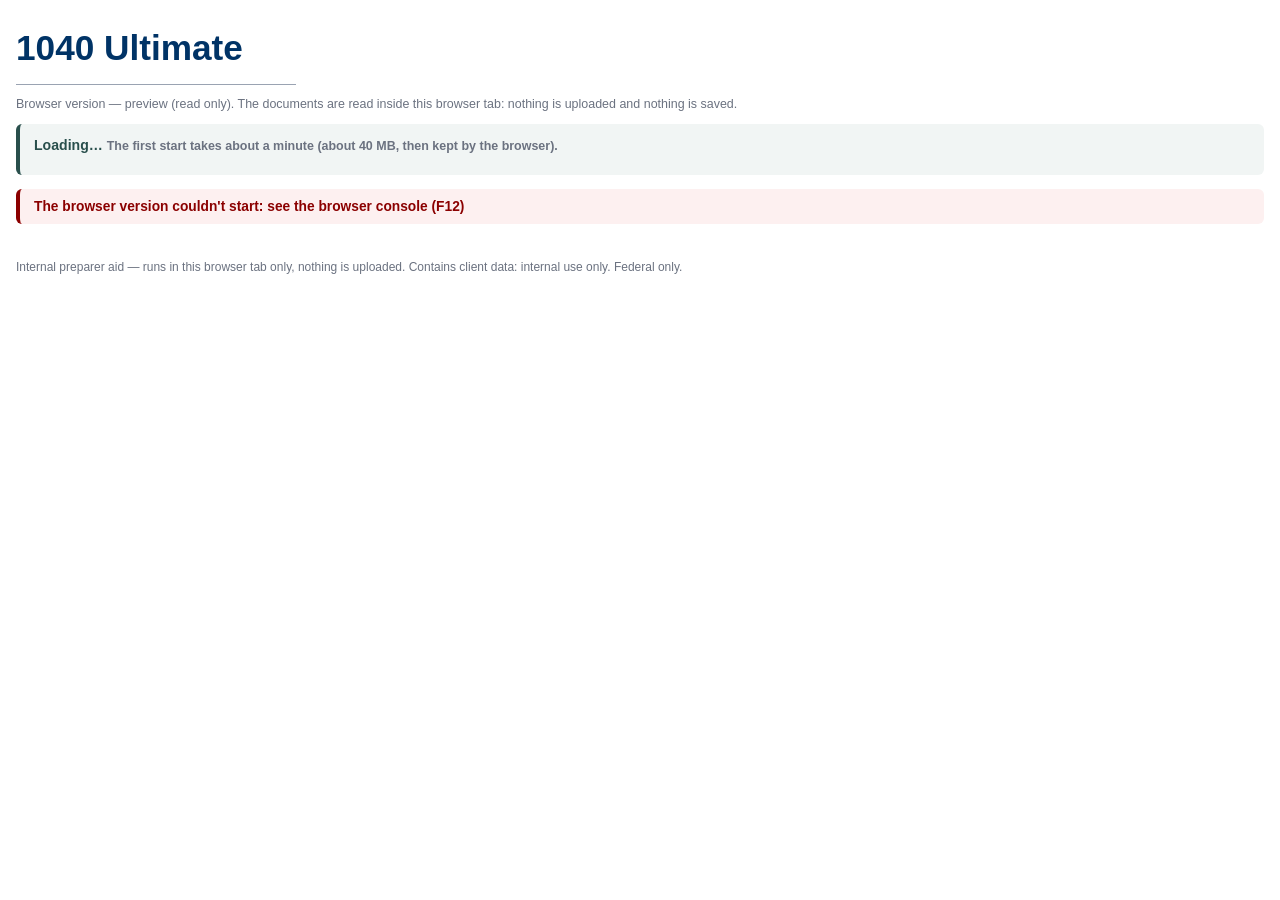
==== web/index.html @ 39541d9d "1040 Ultimate - the browser app (Pyodide), from the 1040_ultimate repository One version only: the d" ====
<!doctype html>
<html lang="en">
<head>
<meta charset="utf-8">
<meta name="viewport" content="width=device-width, initial-scale=1">
<title>1040 Ultimate · browser version</title>
<link rel="stylesheet" href="/static/style.css">
<style>
  /* only what this page adds; the look is the desktop's (static/style.css, design/DESIGN_RULES.md) */
  #loading ul, #progress ul { list-style: none; margin: 8px 0 0; padding: 0; }
  #loading li, #progress li { padding: 2px 0; }
  #loading li.now::after, #progress li.now::after { content: " …"; }
  #progress ul { max-height: 260px; overflow: auto; font-size: .85rem; }
  #topbar { display: flex; gap: 14px; align-items: center; padding: 6px 16px; }
  #topbar .note { flex: 1; }
  #page { width: 100%; height: calc(100vh - 46px); border: 0; display: block; }
  #toast { position: fixed; left: 50%; bottom: 26px; transform: translateX(-50%); z-index: 9; }
</style>
</head>
<body>
<!-- The first page: the same fields, in the same order, as the desktop's (templates/home.html). The Browse buttons open the
     browser's own file / folder windows; the picked files are read inside this tab. -->
<div class="wrap narrow" id="start">
  <h1>1040 Ultimate</h1>
  <p class="note">Browser version — preview (read only). The documents are read inside this browser tab: nothing is uploaded
    and nothing is saved.</p>

  <div class="banner" id="loading">
    <b>Loading…</b> <span class="note">The first start takes about a minute (about 40 MB, then kept by the browser).</span>
    <ul id="loadSteps"></ul>
  </div>
  <div class="error hidden" id="error"></div>

  <div class="card hidden" id="pickCard">
    <div class="cardhead">Choose the files</div>
    <div class="cardbody">
      <div class="field"><label>Prior-year return (PDF) — optional</label>
        <div class="pick"><input id="pyret" readonly placeholder="">
          <button type="button" class="light small pickbtn" data-pick="pyret">Browse…</button>
          <button type="button" class="light small hidden" data-clear="pyret" title="Clear">✕</button></div></div>
      <div class="field"><label>Summary (PDF or Word) — optional</label>
        <div class="pick"><input id="clientsum" readonly placeholder="">
          <button type="button" class="light small pickbtn" data-pick="clientsum">Browse…</button>
          <button type="button" class="light small hidden" data-clear="clientsum" title="Clear">✕</button></div></div>
      <div class="field"><label>Work in progress (.json) — optional</label>
        <div class="pick"><input id="wip" readonly disabled placeholder="Not in the browser version yet — nothing is saved in this phase">
          <button type="button" class="light small" disabled>Browse…</button></div></div>
      <div class="field"><label>Documents — optional</label>
        <div class="bar" style="margin:0 0 8px">
          <button type="button" class="pickbtn" id="addFiles">Add documents…</button>
          <button type="button" class="pickbtn" id="addFolder">Add a folder…</button>
          <span class="note" id="cnt"></span>
        </div>
        <table class="v" id="docTable"></table></div>
      <button type="button" id="go">Run check</button>
      <button type="button" class="light hidden" id="keys">Check against the answer key</button>
      <div id="progress" class="hidden"><span class="note">Reading… large sets can take a few minutes.</span><ul id="steps"></ul></div>
      <div id="keyResult" class="hidden"></div>
      <input type="file" id="inPyret" accept=".pdf" class="hidden">
      <input type="file" id="inClientsum" accept=".pdf,.docx" class="hidden">
      <input type="file" id="inFiles" multiple class="hidden">
      <input type="file" id="inFolder" webkitdirectory multiple class="hidden">
    </div>
  </div>
  <p class="disclaimer">Internal preparer aid — runs in this browser tab only, nothing is uploaded. Contains client data:
    internal use only. Federal only.</p>
</div>

<div id="result" class="hidden">
  <div id="topbar" class="banner">
    <button type="button" class="light small" id="newRun">← New run</button>
    <span class="note">Browser version — preview (read only): changes are not saved; the other pages come later.</span>
    <span class="note" id="took"></span>
  </div>
  <iframe id="page" title="Summary"></iframe>
</div>
<div id="toast" class="banner hidden"></div>

<script type="module">
const $ = id => document.getElementById(id);
const show = (el, on = true) => el.classList.toggle("hidden", !on);
const esc = s => String(s).replace(/[&<>"]/g, c => ({ "&": "&amp;", "<": "&lt;", ">": "&gt;", '"': "&quot;" }[c]));
// what was picked. A document: {name, folder ("Client X/sub/" or "" for a single file), file, on}
const PICK = { pyret: null, clientsum: null };      // File or null
let DOCS = [];
let KEYCASE = null;                                  // {folder, files: [{rel, file}]} - a folder that has an answer_key.xlsx
let busy = false;
// files that are never documents (the desktop's folder scan leaves the same ones out of sight)
const SKIP = /^(~\$|\.)|\.(json|bak|tmp|lnk|ini)$|^(Thumbs\.db|answer_key\.xlsx)$/i;
const same = (a, b) => a && b && a.name === b.name && a.size === b.size && a.lastModified === b.lastModified;

// ---------------------------------------------------------------- start-up: Python + libraries + the program, in a worker
const worker = new Worker("worker.js", { type: "module" });
function line(list, text) {
  const ul = $(list);
  for (const li of ul.children) li.classList.remove("now");
  const li = document.createElement("li");
  li.textContent = text;
  li.className = "now";
  ul.appendChild(li);
  ul.scrollTop = ul.scrollHeight;
}
function fail(msg) {
  busy = false;
  $("error").textContent = msg;
  show($("error"));
  show($("progress"), false);
  count();
}
worker.onerror = e => fail("The browser version couldn't start: " + (e.message || "see the browser console (F12)"));
worker.onmessage = e => {
  const m = e.data;
  if (m.type === "load") line("loadSteps", m.msg);
  else if (m.type === "ready") { show($("loading"), false); show($("pickCard")); }
  else if (m.type === "step") line("steps", m.msg);
  else if (m.type === "problem" || m.type === "error") fail(m.msg);
  else if (m.type === "done") done(m);
  else if (m.type === "keys") keysDone(m);
};

// ---------------------------------------------------------------- the two single files (prior-year return, summary)
function setPick(id, file) {
  PICK[id] = file || null;
  $(id).value = file ? file.name : "";
  show(document.querySelector(`[data-clear="${id}"]`), !!file);
}
for (const id of ["pyret", "clientsum"]) {
  const input = $(id === "pyret" ? "inPyret" : "inClientsum");
  document.querySelector(`[data-pick="${id}"]`).onclick = () => { input.value = ""; input.click(); };
  input.onchange = () => { if (input.files[0]) setPick(id, input.files[0]); };
  document.querySelector(`[data-clear="${id}"]`).onclick = () => setPick(id, null);
}

// ---------------------------------------------------------------- the documents: single files and / or folders
const natural = s => s.toLowerCase().replace(/\d+/g, n => n.padStart(8, "0"));
function addDocs(list) {            // [{name, folder, file}] - a file already in the list is not added twice
  for (const d of list) {
    if (SKIP.test(d.name)) continue;
    if (!DOCS.some(x => x.folder === d.folder && same(x.file, d.file))) DOCS.push({ ...d, on: true });
  }
  draw();
}
function addFolder(top, files) {    // files: [{rel: "sub/name.pdf", file}]
  if (files.some(f => f.rel === "answer_key.xlsx")) KEYCASE = { folder: top, files };
  show($("keys"), !!KEYCASE);
  addDocs(files.map(f => {
    const name = f.rel.split("/").pop();
    return { name, folder: top + "/" + f.rel.slice(0, f.rel.length - name.length), file: f.file };
  }).sort((a, b) => natural(a.folder + a.name) < natural(b.folder + b.name) ? -1 : 1));
}
$("addFiles").onclick = () => { $("inFiles").value = ""; $("inFiles").click(); };
$("inFiles").onchange = e => addDocs([...e.target.files].map(f => ({ name: f.name, folder: "", file: f })));
async function walk(dir, prefix, out) {
  for await (const [name, h] of dir.entries()) {
    if (h.kind === "directory") await walk(h, prefix + name + "/", out);
    else out.push({ rel: prefix + name, file: await h.getFile() });
  }
}
$("addFolder").onclick = async () => {
  if (!window.showDirectoryPicker) { $("inFolder").value = ""; return $("inFolder").click(); }
  let dir;
  try { dir = await window.showDirectoryPicker({ mode: "read" }); } catch (e) { return; }      // closed without choosing
  const out = [];
  await walk(dir, "", out);
  addFolder(dir.name, out);
};
$("inFolder").onchange = e => {
  const list = [...e.target.files];
  if (list.length) addFolder(list[0].webkitRelativePath.split("/")[0],
                             list.map(f => ({ rel: f.webkitRelativePath.split("/").slice(1).join("/"), file: f })));
};
function draw() {
  $("docTable").innerHTML = DOCS.length
    ? '<tr><th style="width:60px">Use</th><th>Document</th><th>Folder</th><th></th></tr>' + DOCS.map((d, i) =>
      `<tr><td><input type="checkbox" data-i="${i}" class="use" ${d.on ? "checked" : ""}></td>
       <td class="b">${esc(d.name)}</td><td class="note">${esc(d.folder)}</td>
       <td><button type="button" class="light small del" data-i="${i}">✕</button></td></tr>`).join("")
    : '<tr><td class="note">No documents yet.</td></tr>';
  count();
}
function count() {
  const on = DOCS.filter(d => d.on).length;
  $("cnt").textContent = DOCS.length ? `${on} of ${DOCS.length} selected` : "";
  $("go").disabled = busy;
}
$("docTable").onchange = e => { if (e.target.classList.contains("use")) { DOCS[+e.target.dataset.i].on = e.target.checked; count(); } };
$("docTable").onclick = e => { if (e.target.classList.contains("del")) { DOCS.splice(+e.target.dataset.i, 1); draw(); } };
window.u1040Test = { addFolder, addDocs, setPick };      // for automated checks only
draw();

// ---------------------------------------------------------------- Run check
// where each picked file sits on the in-memory drive: a document under /client/docs/<its folder>/ (single files under
// /client/docs/_files/); the prior-year return / summary use the document's own copy when the same file is in the list
// (as on the desktop, where it is one file on disk), else /client/picked/
const docPath = d => "/client/docs/" + (d.folder || "_files/") + d.name;
function start(msg) {
  busy = true;
  count();
  show($("error"), false);
  show($("keyResult"), false);
  $("steps").innerHTML = "";
  show($("progress"));
  worker.postMessage(msg);
}
$("go").onclick = () => {
  if (busy) return;
  const files = DOCS.filter(d => d.on).map(d => ({ path: docPath(d), file: d.file }));
  const one = id => {
    const f = PICK[id];
    if (!f) return "";
    const hit = DOCS.find(d => same(d.file, f));
    const p = hit ? docPath(hit) : "/client/picked/" + id + "/" + f.name;
    if (!files.some(x => x.path === p)) files.push({ path: p, file: f });
    return p;
  };
  const pyret = one("pyret"), clientsum = one("clientsum");
  start({ type: "run", files, pyret, clientsum, docs: DOCS.filter(d => d.on).map(docPath) });
};
// the page comes back as the desktop's own Summary template; inside the frame nothing is sent anywhere: a save answers
// "ok" without saving, and a link to a page that isn't in the browser version yet says so
const SHIM = `<script>(() => {
  const f = window.fetch.bind(window);
  window.fetch = (u, o) => (o && String(o.method || "").toUpperCase() === "POST")
    ? Promise.resolve(new Response("{}", { status: 200, headers: { "Content-Type": "application/json" } })) : f(u, o);
  addEventListener("click", e => {
    const a = e.target.closest && e.target.closest("a[href]");
    const h = a && a.getAttribute("href");
    if (!h || h.startsWith("#") || h.startsWith("javascript:")) return;
    e.preventDefault(); e.stopPropagation();
    parent.postMessage({ u1040: "nav", href: h }, "*");
  }, true);
})();<\/script>`;
function done(m) {
  busy = false;
  show($("progress"), false);
  $("page").srcdoc = m.html.replace("<head>", "<head>" + SHIM);
  $("took").textContent = `Read in ${Math.round(m.seconds)} s`;
  show($("start"), false);
  show($("result"));
  count();
}
$("newRun").onclick = () => { show($("result"), false); show($("start")); $("page").srcdoc = ""; };
let toastT = 0;
addEventListener("message", e => {
  if (!e.data || e.data.u1040 !== "nav") return;
  if (e.data.href === "/") return $("newRun").click();
  $("toast").textContent = "Not in the browser version yet — this comes with the next phase.";
  show($("toast"));
  clearTimeout(toastT);
  toastT = setTimeout(() => show($("toast"), false), 2600);
});

// ---------------------------------------------------------------- the test answer keys (a folder with answer_key.xlsx)
$("keys").onclick = () => {
  if (busy || !KEYCASE) return;
  const base = "/client/" + KEYCASE.folder;
  start({ type: "keycheck", folder: base, files: KEYCASE.files.map(f => ({ path: base + "/" + f.rel, file: f.file })) });
};
function keysDone(m) {
  busy = false;
  show($("progress"), false);
  const r = m.result;
  let h = `<div class="banner"><b>${r.ok ? "Same as the answer key" : "Different from the answer key"}</b> — ${esc(r.case)}, `
        + `${Math.round(m.seconds)} s</div><table class="v"><tr><th>Sheet</th><th>Rows read</th><th>Checked in the key</th><th>Differences</th></tr>`;
  for (const s of r.sheets) h += `<tr><td class="b">${esc(s.name)}</td><td>${s.rows}</td><td>${s.checked}</td><td>${s.differences.length}</td></tr>`;
  h += "</table>";
  const diffs = r.sheets.flatMap(s => s.differences.map(d => [s.name, ...d]));
  if (diffs.length) {
    h += '<table class="v"><tr><th>Sheet</th><th>What</th><th>File</th><th>Form #</th><th>Line</th><th>Key</th><th>Now</th></tr>'
       + diffs.slice(0, 300).map(d => "<tr>" + d.map(v => `<td>${esc(v)}</td>`).join("") + "</tr>").join("") + "</table>";
  }
  $("keyResult").innerHTML = h;
  show($("keyResult"));
  count();
}
</script>
</body>
</html>
---- static/style.css ----
/* 1040 Ultimate - same look as the K-1 Interpretation / 1040 Verification app (TaxPro blue/green) */
:root{--navy:#3C69AB;--dark:#003366;--green:#446B67;--teal:#4e7874;--grey:#DFE1E9;--cardbg:#EFEFF7;--ink:#374151;--line:#9AA3B2;--mint:#7DD8C9;
  --warnbg:#FDF0F0;--warn:#8B0000;--orange:#B45309;--orangebg:#FEF3E2;--ok:#1E7B4A;--okbg:#E3F4EA;--amb:#8A6100;--ambbg:#FFF4CC;--bad:#B42318;--badbg:#FDE2E2}
*{box-sizing:border-box}
body{font-family:-apple-system,BlinkMacSystemFont,"Segoe UI",sans-serif;margin:0;background:#fff;color:var(--ink)}
.wrap{max-width:1880px;margin:0 auto;padding:28px 16px 60px}
.wrap.narrow{max-width:1400px}
h1{color:var(--dark);font-size:2.2rem;font-weight:800;margin:0 0 6px}
h1::after{content:"";display:block;width:280px;height:1px;background:var(--line);margin-top:16px}
.subtitle{color:#666;font-size:.9rem;margin:14px 0 22px}
.card{background:var(--cardbg);border:1px solid var(--line);border-radius:8px;margin-bottom:18px;overflow:hidden;box-shadow:0 1px 4px rgba(0,0,0,.06)}
.cardhead{background:var(--dark);color:#fff;font-weight:700;font-size:.85rem;text-transform:uppercase;letter-spacing:.06em;padding:11px 20px;display:flex;justify-content:space-between;gap:12px;flex-wrap:wrap;align-items:center}
.cardhead .sub{text-transform:none;letter-spacing:0;font-weight:400;opacity:.85}
.cardbody{padding:14px 20px 18px}
label{display:block;font-size:.8rem;font-weight:700;color:var(--teal);text-transform:uppercase;letter-spacing:.04em;margin:0 0 6px}
.field{margin-bottom:16px}
.pick{display:flex;gap:8px}
.pick input{flex:1;padding:9px 10px;border:1px solid var(--line);border-radius:6px;font-size:.9rem;font-family:inherit}
.hint{font-size:.78rem;color:#6B7280;margin:6px 0 0}
button,a.btn{display:inline-block;background:var(--dark);color:#fff;border:none;border-radius:8px;padding:10px 22px;font-size:.95rem;font-weight:600;cursor:pointer;text-decoration:none;font-family:inherit}
button:hover,a.btn:hover{background:#1A4D80}
button.alt,a.btn.alt{background:var(--green)} button.alt:hover,a.btn.alt:hover{background:var(--teal)}
button.small{padding:7px 14px;font-size:.82rem}
button.light{background:var(--mint);color:var(--ink)} button.light:hover{background:#9BE3D7}
.tabs{display:flex;gap:6px;margin-bottom:16px}
.tabs a{padding:9px 18px;border-radius:8px 8px 0 0;background:var(--grey);color:var(--ink);text-decoration:none;font-weight:600;font-size:.9rem}
.tabs a.on{background:var(--dark);color:#fff}
.tabs a.soon{opacity:.6}
.error{background:var(--warnbg);border-left:4px solid var(--warn);color:var(--warn);padding:10px 14px;border-radius:6px;margin:0 0 16px;font-weight:600;font-size:.86rem}
.banner{background:#F1F5F4;border-left:4px solid #294F4C;color:#294F4C;font-weight:600;padding:10px 14px;border-radius:6px;margin-bottom:14px;font-size:.88rem;line-height:1.6}
.tiles{display:flex;gap:10px;flex-wrap:wrap;margin-bottom:16px}
.tile{background:#fff;border:1px solid var(--grey);border-radius:8px;padding:10px 16px;min-width:120px}
.tile .n{font-size:1.6rem;font-weight:800;font-variant-numeric:tabular-nums}
.tile .l{font-size:.72rem;font-weight:700;text-transform:uppercase;letter-spacing:.04em;color:#6B7280}
.tile.g .n{color:var(--ok)} .tile.a .n{color:var(--amb)} .tile.r .n{color:var(--bad)} .tile.m .n{color:var(--orange)} .tile.f .n{color:#6B7280} .tile.b .n{color:var(--navy)}
table.v{width:100%;border-collapse:collapse;background:#fff;font-size:.86rem;border:1px solid var(--grey)}
table.v th{background:#F7F7FB;color:var(--teal);font-size:.7rem;text-transform:uppercase;letter-spacing:.04em;text-align:left;padding:7px 10px;border-bottom:1px solid var(--grey)}
table.v td{padding:6px 10px;border-bottom:1px solid var(--grey);vertical-align:top}
table.v td.n,table.v th.n{text-align:right;font-variant-numeric:tabular-nums;white-space:nowrap}
table.v tr.tot td{font-weight:700;background:#F7F7FB}
td.b{font-weight:700;color:var(--dark)}
.pill{display:inline-block;font-size:.7rem;font-weight:700;padding:3px 8px;border-radius:999px;text-transform:uppercase;letter-spacing:.03em;white-space:nowrap}
.pill.program{background:var(--okbg);color:var(--ok)} .pill.ai{background:var(--orangebg);color:var(--orange)}
.pill.context{background:#E5EDF8;color:var(--navy)} .pill.excluded{background:var(--grey);color:var(--ink)} .pill.skipped{background:var(--grey);color:#6B7280}
.pill.yes{background:var(--okbg);color:var(--ok)} .pill.no{background:var(--badbg);color:var(--bad)} .pill.new{background:var(--ambbg);color:var(--amb)}
tr.r-program td:first-child{border-left:4px solid var(--ok)} tr.r-ai td:first-child{border-left:4px solid var(--orange)}
tr.r-context td:first-child{border-left:4px solid var(--navy)} tr.r-excluded td:first-child,tr.r-skipped td:first-child{border-left:4px solid var(--grey)}
tr.r-skipped td,tr.r-excluded td{color:#6B7280}
.note{font-size:.78rem;color:#6B7280}
.flag{color:var(--bad);font-weight:700}
.neg{color:inherit}
.empty{color:#9AA3B2}
.chips{display:flex;flex-wrap:wrap;gap:6px}
.chip{background:#fff;border:1px solid var(--grey);border-radius:6px;padding:4px 9px;font-size:.8rem}
.grid2{display:grid;grid-template-columns:1fr 1fr;gap:18px}
@media(max-width:1000px){.grid2{grid-template-columns:1fr}}
.kv{display:flex;gap:26px;flex-wrap:wrap;margin-bottom:12px;font-size:.9rem}
.kv b{color:var(--dark)}
details.card>summary{list-style:none;cursor:pointer}
details.card>summary::-webkit-details-marker{display:none}
details.card>summary .arrow{display:inline-block;transition:transform .15s;margin-right:8px}
details.card[open]>summary .arrow{transform:rotate(90deg)}
input.amt{width:130px;text-align:right;padding:5px 8px;border:1px solid var(--grey);border-radius:5px;font-size:.86rem;font-family:inherit;font-variant-numeric:tabular-nums}
input.amt::placeholder{color:#A8B0BD;font-style:italic}
input.bname{padding:6px 9px;border:1px solid var(--line);border-radius:5px;font-size:.9rem;min-width:280px;font-family:inherit}
td.calc{font-weight:700;color:var(--dark)}
tr.sec td{background:#F7F7FB;font-weight:700;color:var(--teal);font-size:.72rem;text-transform:uppercase;letter-spacing:.04em}
.ho-off{color:var(--orange);font-weight:600;font-size:.8rem}
.bar{display:flex;gap:10px;flex-wrap:wrap;align-items:center;margin:20px 0 6px}
.disclaimer{font-size:.75rem;color:#6B7280;margin-top:34px;line-height:1.5}
.hidden{display:none!important}
@media print{@page{size:letter landscape;margin:10mm}*{-webkit-print-color-adjust:exact;print-color-adjust:exact}.noprint{display:none!important}.wrap{max-width:none;padding:0}tr{break-inside:avoid}.card{box-shadow:none}}
table.inc td{padding:5px 10px}
table.inc tr.tot td{background:#EEEEF2;font-weight:700}
table.inc tr.grand td{background:#DADCE3;font-weight:800;color:var(--dark);border-top:2px solid var(--line)}
table.inc td.redrow{color:#C00000}
table.inc tr.exrow td{color:#9AA3B2;text-decoration:line-through}
table.inc tr.exrow td.note{text-decoration:none}
.tabs a.soon{opacity:.6}
.ptabs{display:flex;flex-wrap:wrap;gap:6px;margin-bottom:14px;border-bottom:2px solid var(--dark)}
.ptabs a{padding:8px 16px;border-radius:8px 8px 0 0;background:var(--grey);color:var(--ink);text-decoration:none;font-weight:600;font-size:.86rem}
.ptabs a.on{background:var(--dark);color:#fff}
.pgrid{display:grid;grid-template-columns:repeat(auto-fill,minmax(320px,1fr));gap:4px 18px}
tr.soft td{background:#FAFAFC;font-style:italic}
tr.soft td.b{color:#6B7280}
.grid-main{display:grid;grid-template-columns:minmax(0,1.7fr) minmax(0,1fr);gap:18px;align-items:start}
@media(max-width:1100px){.grid-main{grid-template-columns:1fr}}
table.inc tr.st-none td{color:#B42318}
table.inc tr.memo td{font-style:italic;color:#6B7280}
table.inc input.amt{width:120px;padding:3px 6px;border:1px solid transparent;background:transparent}
table.inc input.amt:hover,table.inc input.amt:focus{border-color:var(--grey);background:#fff}
table.inc input.amt.edited{background:#FFF4CC;border-color:#D4A017}
table.inc tr.st-none input.amt{color:#B42318}
.sublabel{font-size:.74rem;font-weight:700;color:var(--teal);text-transform:uppercase;letter-spacing:.05em;margin:14px 0 6px}
.sublabel:first-child{margin-top:0}
ul.checks{margin:4px 0 0;padding-left:20px;font-size:.88rem;line-height:1.8}
.grid3{display:grid;grid-template-columns:repeat(3,minmax(0,1fr));gap:18px;align-items:start}
@media(max-width:1100px){.grid3{grid-template-columns:1fr}}
.mrow{display:grid;grid-template-columns:190px 1fr auto;gap:6px 12px;align-items:center;padding:8px 0;border-bottom:1px solid var(--grey)}
.mlabel{font-size:.8rem;font-weight:700;color:var(--teal);text-transform:uppercase;letter-spacing:.04em}
.mlabel .note{display:block;text-transform:none;letter-spacing:0;font-weight:400}
.mboxes{display:grid;grid-template-columns:repeat(6,minmax(0,1fr));gap:6px}
.mboxes input{width:100%;padding:6px 8px;border:1px solid var(--line);border-radius:5px;font-size:.86rem;font-family:inherit;min-width:0}
.mboxes.wide{grid-template-columns:repeat(3,minmax(0,1fr))}
a.more{font-size:.8rem;font-weight:700;color:var(--navy);text-decoration:none;white-space:nowrap}
a.more .arrow{display:inline-block;transition:transform .15s}
.mrow.open a.more .arrow{transform:rotate(90deg)}
textarea.morebox{display:none;grid-column:2 / 4;width:100%;min-height:54px;padding:6px 8px;border:1px solid var(--line);border-radius:5px;font-family:inherit;font-size:.86rem}
.mrow.open textarea.morebox{display:block}
@media(max-width:900px){.mrow{grid-template-columns:1fr}.mboxes{grid-template-columns:repeat(2,minmax(0,1fr))}textarea.morebox{grid-column:1}}
td.kans{white-space:pre-line}
/* Schedule C: two businesses side by side, more below */
.bizgrid{display:grid;grid-template-columns:repeat(2,minmax(0,1fr));gap:18px 34px;position:relative}
.bizgrid>.bizcard{margin-bottom:0;position:relative}
.bizgrid>.bizcard:nth-child(2n)::before{content:"";position:absolute;left:-18px;top:0;bottom:0;border-left:2px solid var(--line)}
@media(max-width:1100px){.bizgrid{grid-template-columns:1fr}.bizgrid>.bizcard:nth-child(2n)::before{display:none}}
.bizcard input.amt{width:110px}
.bfixed{font-weight:800;color:var(--dark);font-size:1rem;padding:6px 0}
/* checkmarks */
th.ck,td.ck{width:34px;text-align:center}
td.ck input{width:16px;height:16px;accent-color:var(--green);cursor:pointer}
tr.mk.done td{background:#E8F8F5}

/* income summary + UT summary side by side (the income table keeps its full width; the row uses the whole screen) */
.incwrap{display:flex;gap:16px;align-items:flex-start;width:calc(100vw - 32px);margin-left:calc(50% - 50vw + 16px)}
.incwrap>.inccol{flex:1 1 auto;min-width:0}
.utcard{flex:0 0 330px;position:sticky;top:10px}
.utcard .cardbody{padding:10px 12px}
table.ut td{padding:2px 6px;font-size:.8rem;border-bottom:1px solid #F0F0F4}
table.ut tr.utb td{font-weight:800;color:var(--dark)}
table.ut input.utamt{width:110px;text-align:right;padding:2px 6px;font-size:.8rem;border:1px solid var(--grey);border-radius:5px;font-family:inherit;font-variant-numeric:tabular-nums}
table.ut input.auto{color:#1F4FB4;border-color:transparent;background:#F4F7FD}
table.ut input.auto.manual{color:#446B67;background:#fff;border-color:#446B67;font-weight:700}
.utfs{font-size:.8rem;font-weight:700;color:var(--teal);margin-bottom:8px;display:flex;gap:8px;align-items:center}
.utfs select{font-size:.8rem;padding:3px 6px;border:1px solid var(--grey);border-radius:5px;font-family:inherit}
button.plus{border:1px solid var(--grey);background:#fff;color:var(--teal);font-weight:800;width:20px;height:20px;line-height:16px;padding:0;
  border-radius:4px;margin-right:8px;cursor:pointer;font-size:.9rem}
button.plus:hover{background:var(--teal);color:#fff}
table.inc tr.added td{background:#F6FBF8}
table.inc input.txt{width:100%;box-sizing:border-box;padding:3px 6px;border:1px solid var(--grey);border-radius:5px;font-size:.84rem;font-family:inherit;background:#fff}
table.inc tr.added input.amt{border-color:var(--grey);background:#fff}
@media(max-width:1300px){.incwrap{flex-direction:column;width:auto;margin-left:0}.utcard{position:static;flex:none;width:100%}}
@media print{.incwrap{display:block;width:auto;margin:0}}

/* amounts entered by the preparer (typed over, typed into a not-read row, or added with +): green on white */
table.inc input.amt.edited, table.inc tr.st-none input.amt.edited{background:#fff;border-color:#446B67;color:#446B67;font-weight:700}
table.inc tr.added td, table.inc tr.added input{color:#446B67}
table.inc tr.added td{background:#fff}
table.inc tr.added input.amt{border-color:#446B67;background:#fff;font-weight:700}
table.inc tr.st-none.filled td{color:#446B67}
table.inc tr.st-none.filled input.amt{color:#446B67}
/* Schedule C: business picker, P&L mapping (left) + Schedule C (right) */
.bizpick{display:flex;flex-wrap:wrap;gap:6px;margin:4px 0 12px;border-bottom:2px solid var(--dark)}
.bizpick .tabbtn{border:none;padding:8px 16px;border-radius:8px 8px 0 0;background:var(--grey);color:var(--ink);font-weight:600;font-size:.86rem;cursor:pointer;font-family:inherit}
.bizpick .tabbtn.on{background:var(--dark);color:#fff}
.bizpick .tabbtn.add{background:#fff;color:var(--teal);border:1px dashed var(--teal)}
.plgrid{display:grid;grid-template-columns:minmax(0,1.15fr) minmax(0,1fr);gap:18px;align-items:start}
@media(max-width:1200px){.plgrid{grid-template-columns:1fr}}
.plhead{font-size:.85rem;margin-bottom:6px;color:var(--dark)}
table.plt td,table.sct td{padding:3px 8px;font-size:.82rem}
table.plt select{font-size:.8rem;padding:2px 4px;border:1px solid var(--grey);border-radius:4px;font-family:inherit;max-width:240px}
table.plt tr.off td{color:#9AA3B2}
#schcBox input.amt{width:110px}
#schcBox input.amt.soft{color:#1F4FB4;background:#F4F7FD;border-color:transparent}
#schcBox input.amt.edited{color:#446B67;background:#fff;border-color:#446B67;font-weight:700}
.dl{font-size:.8rem;color:#666}
.dl a{color:var(--teal)}

/* notes: editable on every row (program note + your comments) */
table.inc textarea.noteed{width:100%;box-sizing:border-box;border:1px solid transparent;background:transparent;font:inherit;font-size:.78rem;
  color:inherit;resize:vertical;padding:2px 4px;min-height:1.6em;overflow:hidden}
table.inc textarea.noteed:hover,table.inc textarea.noteed:focus{border-color:var(--grey);background:#fff}
table.inc textarea.noteed.edited{color:#446B67;border-color:#446B67;background:#fff;font-weight:600}
table.inc textarea.noteed.redrow{color:#C00000}
table.inc tr.red input.amt{border-color:var(--grey);background:#fff}
table.inc tr.red input.amt.edited{color:#446B67;border-color:#446B67;font-weight:700}
@media print{table.inc textarea.noteed{border:none;resize:none}}
/* verify screen */
table.v tr.badrow td{background:#FFF5F5}
#clTable select{font-size:.82rem;padding:2px 4px;border:1px solid var(--grey);border-radius:4px;font-family:inherit}
#clTable input.txt{width:100%;box-sizing:border-box;padding:4px 6px;border:1px solid var(--grey);border-radius:5px;font-size:.84rem;font-family:inherit}

table.inc .chg{color:#446B67;font-weight:700;font-size:.76rem;margin-bottom:2px}
table.inc .stale{font-size:.76rem;margin-bottom:2px}
.mine{color:#446B67}

/* document inventory (top of screen 1) */
table.invt input.txt{width:100%;box-sizing:border-box;padding:3px 6px;border:1px solid var(--grey);border-radius:5px;font-size:.84rem;font-family:inherit;background:#fff}
table.invt input.amt{width:120px}
table.invt input.amt.edited{border-color:#446B67;color:#446B67;font-weight:700}
table.invt select.isec{font-size:.82rem;padding:3px 4px;border:1px solid var(--grey);border-radius:5px;font-family:inherit;max-width:220px}
table.invt tr.vok td{background:#E8F8F5}
table.invt td.ck input.ver{accent-color:#2E7D32}
table.invt td:nth-child(8){min-width:260px}
tr.ambrow td{background:#FFF8E1}

/* comments boxes */
textarea.cmtbox{width:100%;box-sizing:border-box;margin-top:8px;padding:6px 8px;border:1px solid var(--grey);border-radius:6px;font:inherit;font-size:.86rem;background:#fff;resize:vertical}
table.v input.recvin{width:100%;box-sizing:border-box;padding:3px 6px;border:1px solid var(--grey);border-radius:5px;font:inherit;font-size:.82rem}
.recvgrid{grid-template-columns:2fr 1fr}
table.invt tr.invadd td{border-bottom:none;padding-top:8px}
/* income summary: one block per income type (soft grey + dark bracket, like the banner); nothing red */
table.inc{border-collapse:separate;border-spacing:0;border:1px solid var(--grey);background:#fff}
table.inc tbody.secblk td{background:#fff}
table.inc tbody.secblk tr.docrow td{background:#fff}
table.inc tbody.secblk tr.docrow td:first-child{border-left:4px solid #294F4C}
table.inc tbody.secblk tr.tot td{background:#E3F1E8;font-weight:700;border-top:1px solid #CFE3D6}
table.inc tbody.secblk tr.added td{background:#fff}
table.inc tbody.secblk.empty tr.red{display:none}
table.inc tbody.secblk.empty td{padding-top:3px;padding-bottom:3px}
table.inc tbody.gap td{height:8px;padding:0;border:none;background:#fff}
table.inc tbody.grandblk td:first-child{border-left:4px solid #003366}
table.inc .neg{color:inherit}
table.inc td.redrow, table.inc textarea.noteed.redrow{color:var(--ink)}
table.inc tr.red td.redrow, table.inc tr.red textarea.noteed.redrow, table.inc tr.red input.amt{color:#1F5FBF}
table.inc tr.st-none td, table.inc tr.st-none input.amt{color:var(--ink)}
table.inc input.cyin[data-kind="fit"]:not(.edited){color:#9AA3B2}
@media print{table.inc tbody.secblk td{-webkit-print-color-adjust:exact;print-color-adjust:exact}}
/* Schedule E box */
#scheBox table.sct{max-width:1200px}
#scheBox table.sce td:nth-child(n+3){width:190px}
#scheBox input.ename{width:180px;box-sizing:border-box;padding:3px 6px;border:1px solid var(--grey);border-radius:5px;font:inherit;font-size:.82rem}
#scheBox input.eday{width:78px}
#scheBox select.etype{width:180px}
#scheBox input.ein{width:150px}
#scheBox input.amt.edited{border-color:#446B67;color:#446B67;font-weight:700;background:#fff}
#scheBox input.txt.e19{width:150px;margin-top:3px;padding:2px 6px;border:1px solid var(--grey);border-radius:5px;font:inherit;font-size:.8rem}
#scheBox select.etype{font:inherit;font-size:.82rem;padding:3px 4px;border:1px solid var(--grey);border-radius:5px}
table.inc tr.red input.amt.edited{color:#1F5FBF;border-color:#1F5FBF}
table.recvt tr.vok td{background:#E8F8F5}
table.recvt td.ck input{accent-color:#2E7D32}
/* numbers typed by the preparer on the income summary: blue, not bold */
table.inc input.amt.edited, table.inc tr.st-none input.amt.edited, table.inc tr.added input.amt, table.inc tr.red input.amt.edited,
table.inc tr.added td, table.inc tr.added input{color:#1F5FBF;font-weight:400}
table.inc input.amt.edited, table.inc tr.added input.amt, table.inc tr.red input.amt.edited{border-color:#1F5FBF;background:#fff}
table.inc tr.st-none.filled td, table.inc tr.st-none.filled input.amt{color:#1F5FBF}
table.invt input.amt.edited{color:#1F5FBF;border-color:#1F5FBF;font-weight:400}
/* ---- batch 21-31: ticks, light pink = changed by the preparer (design rules, was yellow), red = data entry only, black negatives */
.neg{color:inherit}
.field.filef{max-width:820px;width:66%}
.field.filef #go{margin-top:2px}
span.rowck{display:inline-block;margin-right:6px;vertical-align:middle}
span.rowck input{margin:0;width:13px;height:13px;cursor:pointer}
table.inc tr.tot span.rowck{margin-right:4px}
tr.ambrow td{background:#FDF0F0}
table.v tr.mk.done.ambrow td, table.v tr.mk.done.badrow td{background:#E8F8F5}
table.inc tr.docrow:not(.added):not(.red):not(.st-none) input.cyin.edited{background:#FDF0F0;color:#1F5FBF;font-weight:400}
table.v.dv input.mkn{width:100%;min-width:140px}
table.v.dv td{vertical-align:top}
#scheBox table.sct{max-width:1500px}
#scheBox table.sce td:nth-child(n+3){width:150px}
#scheBox table.sce td:nth-child(2){width:210px}
#scheBox table.sce input.amt, #scheBox table.sce input.txt, #scheBox table.sce select{width:100%;box-sizing:border-box}
#scheBox table.sce input.eday{width:48%}
#scheBox tr.pyrow td{background:#F4F6F8;font-style:italic}
.chip.mkbox input{margin:0 2px 0 0;vertical-align:middle;width:12px;height:12px}
.chip.mkbox.done{background:#E8F8F5}
/* ---- income summary: plain - white rows, bold totals with a thicker line under them, no side bar, no green */
table.inc tbody.secblk tr.docrow td:first-child, table.inc tbody.grandblk td:first-child{border-left:none}
table.inc tbody.secblk tr.tot td{background:#fff;border-top:none;border-bottom:2px solid #294F4C}
table.inc tbody.gap{display:none}
table.inc tbody.grandblk tr.grand td{border-top:none}
/* equal number columns; amounts in boxes line up with the plain amounts (same right edge) */
table.inc th.n, table.inc td.n{width:118px;min-width:118px;max-width:118px}
table.inc td.n:has(input.amt){padding-right:3px}
table.inc input.amt{width:100%;box-sizing:border-box;padding:3px 6px 3px 2px;text-align:right}
table.inc input.amt{padding:0 6px 0 2px;margin:-1px 0;line-height:inherit;font:inherit;vertical-align:top}
table.inc td{vertical-align:top}
/* income / deduction summary: amounts kept narrow and to the left, the comments column takes the rest (2026-10-26) */
table.inc{table-layout:fixed;width:100%}
table.inc>thead th:first-child{width:25%}
table.inc>thead th.n{width:102px}
table.inc input.amt{width:86px;box-sizing:border-box}
table.inc td.n{white-space:nowrap}
table.inc td{overflow-wrap:anywhere}
/* carryovers added by the preparer */
table.carryadd input.txt{width:100%;box-sizing:border-box;padding:3px 6px;border:1px solid var(--grey);border-radius:5px;font-size:.84rem;font-family:inherit;background:#fff}
table.carryadd th:nth-child(2){width:28%}table.carryadd th:nth-child(3){width:18%}table.carryadd th:nth-child(4){width:130px}
/* Document inventory form tabs (Summary, W2, 1098-M …): all the same size; W-2s side by side, box by box, 6 columns + Total */
.invtabs .tabbtn{flex:1 1 0;min-width:78px;padding:8px 4px;text-align:center;white-space:nowrap}
.bizpick .tabbtn.soon:not(.on){color:#6B7280}
.fvsoon{font-size:.9rem;padding:14px 4px}
table.fvt th.fvdoc{vertical-align:bottom;white-space:normal;overflow-wrap:anywhere}
table.fvt .fvname{display:block}
table.fvt .fverr{display:block;font-size:.72rem;font-weight:600;color:var(--amb);background:var(--ambbg);border-radius:4px;padding:1px 6px;margin-top:3px;text-align:left}
table.fvt .fvsub{display:block;font-size:.7rem;font-weight:400;opacity:.85}
table.fvt tr.fvnone td.fvs2{color:#6B7280;font-style:italic}
.fvwrap{overflow:auto;max-height:calc(100vh - 160px);border:1px solid var(--grey);background:#fff}
table.fvt{border-collapse:separate;border-spacing:0;width:100%;table-layout:fixed;font-size:.86rem}
table.fvt th,table.fvt td{border-bottom:1px solid var(--grey);padding:5px 8px;background:#fff}
table.fvt thead th{position:sticky;top:0;z-index:3;background:var(--dark);color:#fff;font-weight:600;text-align:right;white-space:nowrap}
table.fvt .fvs0,table.fvt .fvs1,table.fvt .fvs2{position:sticky;z-index:2}
table.fvt thead .fvs0,table.fvt thead .fvs1,table.fvt thead .fvs2{z-index:4;text-align:left;color:#fff}
table.fvt .fvs0{left:0;width:34px;text-align:center}
table.fvt .fvs1{left:34px;width:40px;color:#6B7280;white-space:nowrap}
table.fvt .fvs2{left:74px;width:230px;border-right:1px solid var(--line)}
table.fvt th.fvtot,table.fvt td.fvtot{text-align:right;font-weight:700;white-space:nowrap;font-variant-numeric:tabular-nums}
table.fvt td.fvtot{background:#F7F7FB}
table.fvt tr.fvsec td{background:var(--cardbg);font-weight:700;font-size:.72rem;text-transform:uppercase;letter-spacing:.05em;color:var(--teal)}
table.fvt td.fvc{padding:3px 6px;white-space:nowrap}
.fvcw{position:relative;display:flex;justify-content:flex-end;align-items:center}
table.fvt input.fvin{width:100%;min-width:0;border:1px solid var(--grey);border-radius:5px;padding:3px 22px 3px 6px;font:inherit;text-align:right;font-variant-numeric:tabular-nums;color:var(--ink);background:#fff}
table.fvt input.fvin.txt{text-align:left}
table.fvt input.fvin.bad{border-color:var(--bad)}
table.fvt input.fvchk{margin:4px 24px 4px 0;width:15px;height:15px}
table.fvt td.edited input.fvin{background:#FDF0F0;color:#1F5FBF;font-weight:400;border-color:#1F5FBF}
table.fvt td.edited input.fvchk{outline:2px solid #1F5FBF}
.fvreset{display:none;position:absolute;right:2px;border:none;background:none;color:var(--amb);cursor:pointer;padding:0 3px;font-size:.85rem}
.fvreset:hover{background:none;color:var(--dark)}
table.fvt td.edited .fvreset{display:block}
table.fvt tr.mk.done td{background:#E8F8F5}
table.fvt tr.mk.done td.fvtot{background:#D3F1EC}
table.fvt .fvadd{margin-left:8px;vertical-align:middle}

/* ---- design 2026-11-01: equal step tabs, rounded tables, ticks outside the tables, button colours */
.tabs a{flex:0 0 230px;text-align:center}
.banner textarea.cmtbox{font-weight:400;color:var(--ink)}
.pysec{font-size:.85rem;font-weight:800;color:var(--dark);text-transform:uppercase;letter-spacing:.05em;margin:24px 0 8px;padding-bottom:4px;border-bottom:2px solid var(--grey)}
.pysec:first-child{margin-top:0}
.pysec .note{text-transform:none;letter-spacing:0;font-weight:400;margin-left:8px}
/* tables: rounded corners like the cards */
table.v,table.fvt{border-collapse:separate;border-spacing:0;border:1px solid var(--grey);border-radius:8px}
table.v>:first-child>tr:first-child>:first-child:not(.ck),table.v>:first-child>tr:first-child>.ck:first-child+*,
table.fvt>:first-child>tr:first-child>:first-child{border-top-left-radius:7px}
table.v>:first-child>tr:first-child>:last-child,table.fvt>:first-child>tr:first-child>:last-child{border-top-right-radius:7px}
table.v>:last-child>tr:last-child>:first-child:not(.ck),table.v>:last-child>tr:last-child>.ck:first-child+*,
table.fvt>:last-child>tr:last-child>:first-child{border-bottom-left-radius:7px}
table.v>:last-child>tr:last-child>:last-child,table.fvt>:last-child>tr:last-child>:last-child{border-bottom-right-radius:7px}
table.v>:last-child>tr:last-child>*,table.fvt>:last-child>tr:last-child>*{border-bottom:none}
/* ✓ ticks: just left of the table, on the card background, lined up with their row */
table.v:has(>*>tr>.ck:first-child),table.inc:has(.rowck){margin-left:30px;width:calc(100% - 30px)}
table.v tr,table.fvt tr{position:relative}
table.v :is(th,td).ck:first-child{position:absolute;left:-31px;top:0;bottom:0;width:26px;padding:7px 0 0!important;
  border:none!important;background:transparent!important;text-align:center;box-shadow:none}
table.v th.ck:first-child{color:var(--teal)}
table.inc span.rowck{position:absolute;left:-30px;width:26px;margin:0;text-align:center}
.fvwrap{padding-left:31px;border:none;background:transparent}
table.fvt .fvs1,table.fvt .fvs2{position:static}
table.fvt thead .fvs1,table.fvt thead .fvs2{position:sticky}
/* buttons inside the boxes: mint, green bold text, all one width (static/ui.js); bottom bar: teal, white text, hover green */
.card .cardbody :is(button,a.btn):not(.small):not(.plus):not(.tabbtn):not(.fvreset){background:var(--mint);color:#446B67;font-weight:700;text-align:center}
.card .cardbody :is(button,a.btn):not(.small):not(.plus):not(.tabbtn):not(.fvreset):hover{background:#9BE3D7}
.wrap>.bar :is(button,a.btn){background:var(--teal);color:#fff}
.wrap>.bar :is(button,a.btn):hover{background:#446B67}
/* W2 tab (2026-11-01): the ✓ is a span placed from the row (a cell of its own reserved an empty column); Description wider */
table.fvt span.fvck{position:absolute;left:-31px;top:0;bottom:0;width:26px;display:flex;align-items:flex-start;justify-content:center;padding-top:7px}
table.fvt span.fvck input{margin:0;width:15px;height:15px;cursor:pointer}
table.fvt .fvs1{width:40px}
table.fvt .fvs2{width:380px}
/* Schedule E: Description right after Line (the table takes only the width it needs) */
#scheBox table.sce{width:auto}
#scheBox table.sce td:first-child,#scheBox table.sce th:first-child{width:40px;white-space:nowrap}
/* table titles inside the Income and Deduction Summary box; the return comments box at the top */
.tbltitle{font-size:1rem;font-weight:800;color:#003366;margin:2px 0 6px}
#dedTable{margin-top:0}
.tbltitle+table{margin-top:0}
textarea.cmtbox.topcmt{margin:0 0 14px}
table.fvt .fvs1,table.fvt .fvs2{left:auto}

/* ---- verified (ticked) = light mint everywhere, a ticked total a shade darker (design rules, 2026-11-01; was #E3F4EA / #E6F4EA).
   static/marks.js puts "done" on the row of the tick (or on its cell when the row holds several ticks, Schedule E) */
tr.done>td, td.done, .chip.mkbox.done, table.invt tr.vok td, table.recvt tr.vok td,
table.v tr.mk.done.ambrow td, table.v tr.mk.done.badrow td, table.fvt tr.mk.done td,
table.inc tbody.secblk tr.done td, table.inc tbody.secblk tr.docrow.done td, table.inc tbody.secblk tr.added.done td{background:#E8F8F5}
table.inc tbody.secblk tr.tot.done td, table.inc tr.grand.done td, table.fvt tr.mk.done td.fvtot, table.inc tbody.secblk tr.done td.tot{background:#D3F1EC}
.aisteps{margin:0;padding-left:22px;line-height:1.7}
/* AI requests screen (templates/ai_requests.html, design/ai_requests.md) - existing colors only */
pre.aireply{background:#fff;border:1px solid var(--grey);border-radius:8px;padding:12px 14px;max-height:65vh;overflow:auto;font-size:.8rem;line-height:1.45;white-space:pre-wrap;word-break:break-word;color:var(--ink);margin:6px 0 0}
table.v.aidocs select{font:inherit;font-size:.84rem;padding:3px 6px;border:1px solid var(--grey);border-radius:5px}
.aigroup .chips{margin:4px 0 10px}
.aibar{margin:12px 0 6px}
.aierr{margin-top:8px}
.card .cardbody button.aisend:disabled{opacity:.55;cursor:default}
.invadd td.aibtn{text-align:right;white-space:nowrap}
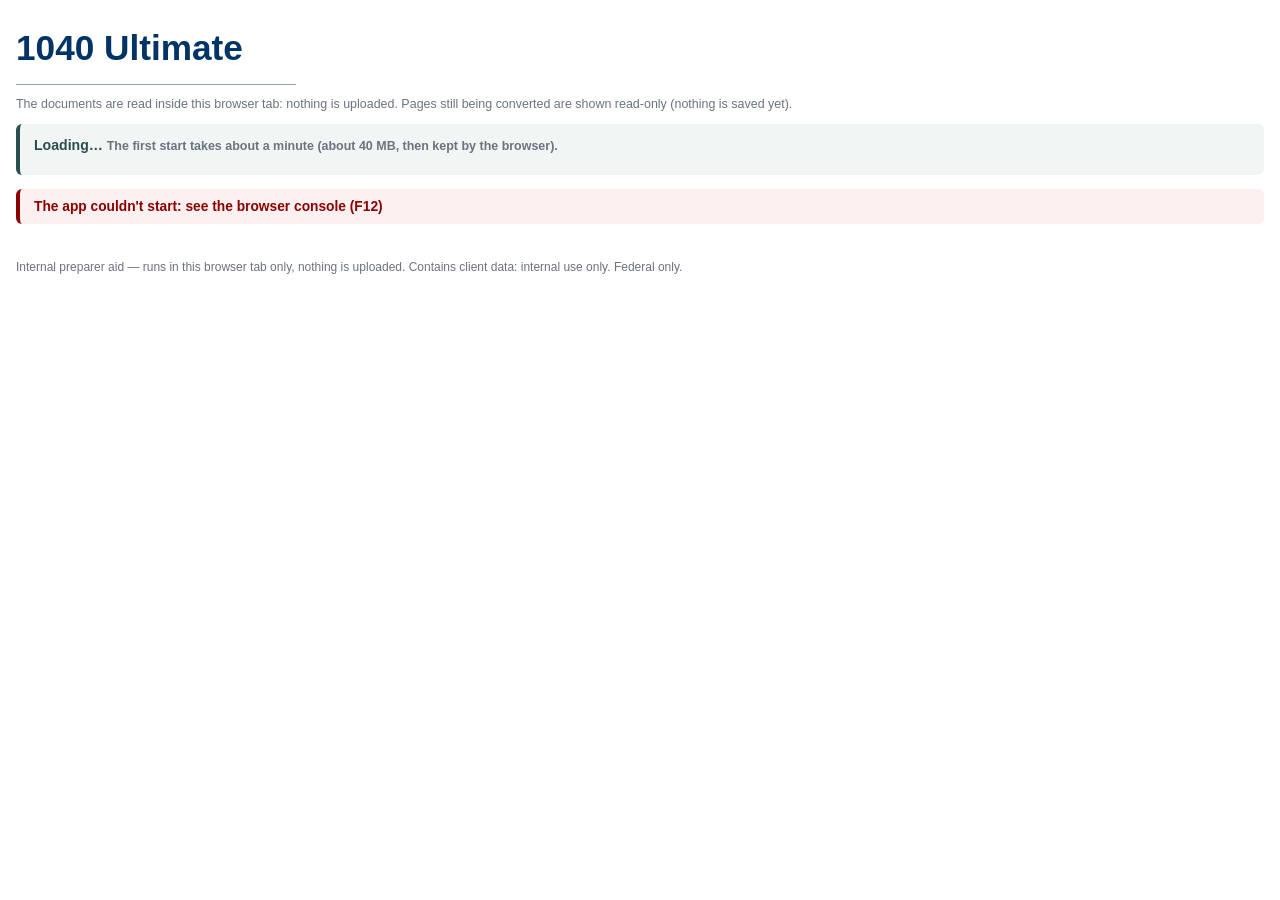
==== commit f621c345: "Conversion step A: pages without a server, client folder, stuck-PDF guard, archive check - web/py/ro" ====
--- a/web/index.html
+++ b/web/index.html
@@ -3,7 +3,7 @@
 <head>
 <meta charset="utf-8">
 <meta name="viewport" content="width=device-width, initial-scale=1">
-<title>1040 Ultimate · browser version</title>
+<title>1040 Ultimate</title>
 <link rel="stylesheet" href="/static/style.css">
 <style>
   /* only what this page adds; the look is the desktop's (static/style.css, design/DESIGN_RULES.md) */
@@ -22,8 +22,8 @@
      browser's own file / folder windows; the picked files are read inside this tab. -->
 <div class="wrap narrow" id="start">
   <h1>1040 Ultimate</h1>
-  <p class="note">Browser version — preview (read only). The documents are read inside this browser tab: nothing is uploaded
-    and nothing is saved.</p>
+  <p class="note">The documents are read inside this browser tab: nothing is uploaded. Pages still being converted are shown
+    read-only (nothing is saved yet).</p>
 
   <div class="banner" id="loading">
     <b>Loading…</b> <span class="note">The first start takes about a minute (about 40 MB, then kept by the browser).</span>
@@ -43,7 +43,7 @@
           <button type="button" class="light small pickbtn" data-pick="clientsum">Browse…</button>
           <button type="button" class="light small hidden" data-clear="clientsum" title="Clear">✕</button></div></div>
       <div class="field"><label>Work in progress (.json) — optional</label>
-        <div class="pick"><input id="wip" readonly disabled placeholder="Not in the browser version yet — nothing is saved in this phase">
+        <div class="pick"><input id="wip" readonly disabled placeholder="Comes with the next step — nothing is saved yet">
           <button type="button" class="light small" disabled>Browse…</button></div></div>
       <div class="field"><label>Documents — optional</label>
         <div class="bar" style="margin:0 0 8px">
@@ -54,6 +54,7 @@
         <table class="v" id="docTable"></table></div>
       <button type="button" id="go">Run check</button>
       <button type="button" class="light hidden" id="keys">Check against the answer key</button>
+      <button type="button" class="light hidden" id="archive">Check against the archive</button>
       <div id="progress" class="hidden"><span class="note">Reading… large sets can take a few minutes.</span><ul id="steps"></ul></div>
       <div id="keyResult" class="hidden"></div>
       <input type="file" id="inPyret" accept=".pdf" class="hidden">
@@ -69,7 +70,7 @@
 <div id="result" class="hidden">
   <div id="topbar" class="banner">
     <button type="button" class="light small" id="newRun">← New run</button>
-    <span class="note">Browser version — preview (read only): changes are not saved; the other pages come later.</span>
+    <span class="note">Pages still being converted are read-only: changes are not saved yet.</span>
     <span class="note" id="took"></span>
   </div>
   <iframe id="page" title="Summary"></iframe>
@@ -83,10 +84,10 @@
 // what was picked. A document: {name, folder ("Client X/sub/" or "" for a single file), file, on}
 const PICK = { pyret: null, clientsum: null };      // File or null
 let DOCS = [];
-let KEYCASE = null;                                  // {folder, files: [{rel, file}]} - a folder that has an answer_key.xlsx
+let CASE = null;                                     // {folder, files: [{rel, file}]} - a test case (answer key / archive results)
 let busy = false;
 // files that are never documents (the desktop's folder scan leaves the same ones out of sight)
-const SKIP = /^(~\$|\.)|\.(json|bak|tmp|lnk|ini)$|^(Thumbs\.db|answer_key\.xlsx)$/i;
+const SKIP = /^(~\$|\.)|\.(json|bak|tmp|lnk|ini)$|^(Thumbs\.db|answer_key\.xlsx|archive_reference\.json)$/i;
 const same = (a, b) => a && b && a.name === b.name && a.size === b.size && a.lastModified === b.lastModified;
 
 // ---------------------------------------------------------------- start-up: Python + libraries + the program, in a worker
@@ -107,7 +108,7 @@
   show($("progress"), false);
   count();
 }
-worker.onerror = e => fail("The browser version couldn't start: " + (e.message || "see the browser console (F12)"));
+worker.onerror = e => fail("The app couldn't start: " + (e.message || "see the browser console (F12)"));
 worker.onmessage = e => {
   const m = e.data;
   if (m.type === "load") line("loadSteps", m.msg);
@@ -116,6 +117,8 @@
   else if (m.type === "problem" || m.type === "error") fail(m.msg);
   else if (m.type === "done") done(m);
   else if (m.type === "keys") keysDone(m);
+  else if (m.type === "reply") { const answer = waiting.get(m.id); waiting.delete(m.id); if (answer) answer(m); }
+  else if (m.type === "save") saveFile(m.name, m.bytes);
 };
 
 // ---------------------------------------------------------------- the two single files (prior-year return, summary)
@@ -141,8 +144,10 @@
   draw();
 }
 function addFolder(top, files) {    // files: [{rel: "sub/name.pdf", file}]
-  if (files.some(f => f.rel === "answer_key.xlsx")) KEYCASE = { folder: top, files };
-  show($("keys"), !!KEYCASE);
+  const key = files.some(f => f.rel === "answer_key.xlsx"), ref = files.some(f => f.rel === "archive_reference.json");
+  if (key || ref) CASE = { folder: top, files };
+  show($("keys"), key);
+  show($("archive"), ref);
   addDocs(files.map(f => {
     const name = f.rel.split("/").pop();
     return { name, folder: top + "/" + f.rel.slice(0, f.rel.length - name.length), file: f.file };
@@ -159,7 +164,8 @@
 $("addFolder").onclick = async () => {
   if (!window.showDirectoryPicker) { $("inFolder").value = ""; return $("inFolder").click(); }
   let dir;
-  try { dir = await window.showDirectoryPicker({ mode: "read" }); } catch (e) { return; }      // closed without choosing
+  try { dir = await window.showDirectoryPicker({ mode: "readwrite" }); } catch (e) { return; }  // closed without choosing
+  CLIENT_DIR = CLIENT_DIR || dir;                      // the first folder added = the client folder (where the app keeps files)
   const out = [];
   await walk(dir, "", out);
   addFolder(dir.name, out);
@@ -188,22 +194,107 @@
 window.u1040Test = { addFolder, addDocs, setPick };      // for automated checks only
 draw();
 
+// ---------------------------------------------------------------- talking to the worker (web/worker.js)
+// ask(msg) -> a promise of the worker's reply to that message (each request has its own number)
+let nextId = 1;
+const waiting = new Map();
+function ask(msg) {
+  const id = nextId++;
+  return new Promise(resolve => { waiting.set(id, resolve); worker.postMessage({ ...msg, id }); });
+}
+const callPy = (fn, ...args) => ask({ type: "call", fn, args }).then(r => r.body);
+
+// ---------------------------------------------------------------- the client folder (read + write, design/conversion_plan.md A2)
+// "Add a folder…" asks Chrome for read AND write access, so the app can keep files in the client's own folder (the work in
+// progress, later). Chrome asks "Allow this site to edit files?" once per session. Without a folder (single files only, or a
+// browser without folder access) a file the app keeps is downloaded instead.
+let CLIENT_DIR = null;                                 // the folder picked with "Add a folder…" (FileSystemDirectoryHandle)
+async function saveFile(name, bytes) {
+  if (CLIENT_DIR) {
+    try {
+      const opts = { mode: "readwrite" };
+      if (await CLIENT_DIR.queryPermission(opts) !== "granted" && await CLIENT_DIR.requestPermission(opts) !== "granted")
+        throw new Error("no permission");
+      const fh = await CLIENT_DIR.getFileHandle(name, { create: true });
+      const w = await fh.createWritable();
+      await w.write(bytes);
+      await w.close();
+      toast(`Saved in the client folder: ${name}`);
+      return "folder";
+    } catch (e) { /* no permission, or the folder moved: download instead */ }
+  }
+  download(bytes, name, "application/octet-stream");
+  return "download";
+}
+function download(bytes, name, mime) {
+  const url = URL.createObjectURL(new Blob([bytes], { type: mime || "application/octet-stream" }));
+  const a = Object.assign(document.createElement("a"), { href: url, download: name });
+  document.body.appendChild(a); a.click(); a.remove();
+  setTimeout(() => URL.revokeObjectURL(url), 60000);
+}
+
+// ---------------------------------------------------------------- the stuck-PDF guard (web/probe.js)
+// Before Run check every PDF is opened once in a separate small worker with a time limit - the desktop's safe_pdf.py. A PDF
+// that makes the PDF reader hang is named (file + page): a document is left out ("Not read" on the Summary); the prior-year
+// return or the summary stops the run with the desktop's message. The page itself never freezes.
+const LIMIT = { doc: 60, single: 90 };                 // seconds, as on the desktop (documents 60, the return / summary 90)
+let probe = null;
+function newProbe() {
+  const w = new Worker("probe.js", { type: "module" });
+  w.ready = new Promise(res => { w.onmessage = e => { if (e.data.ready) res(); }; });
+  return w;
+}
+async function probeOne(file, passwords, seconds) {
+  probe = probe || newProbe();
+  const w = probe;
+  await w.ready;
+  const bytes = new Uint8Array(await file.arrayBuffer());
+  return new Promise(resolve => {
+    let at = "open";
+    const timer = setTimeout(() => { w.terminate(); probe = null; resolve({ stuck: at }); }, seconds * 1000);
+    w.onmessage = e => {
+      if (e.data.at) at = e.data.at;
+      else { clearTimeout(timer); resolve({ ok: true, pages: e.data.pages }); }
+    };
+    w.postMessage({ bytes, passwords }, [bytes.buffer]);
+  });
+}
+// [{path, file, single}] -> {stuck: [paths of documents left out], stop: the message when the return / summary is stuck}
+async function guard(pdfs) {
+  const out = { stuck: [], stop: "" };
+  if (!pdfs.length) return out;
+  line("steps", `checking the files (${pdfs.length} PDF${pdfs.length === 1 ? "" : "s"})`);
+  const passwords = await callPy("password_candidates", pdfs.map(p => p.file.name));
+  for (const [i, p] of pdfs.entries()) {
+    const seconds = window.u1040Test.probeLimit || (p.single ? LIMIT.single : LIMIT.doc);
+    line("steps", `   opening ${p.file.name}`);
+    const r = await probeOne(p.file, passwords[i] || [], seconds);
+    if (!r.stuck) continue;
+    if (p.single) { out.stop = await callPy("stuck_message", p.file.name, r.stuck, seconds); break; }
+    line("steps", `      STUCK ${r.stuck} — left out`);
+    out.stuck.push(p.path);
+  }
+  return out;
+}
+
 // ---------------------------------------------------------------- Run check
 // where each picked file sits on the in-memory drive: a document under /client/docs/<its folder>/ (single files under
 // /client/docs/_files/); the prior-year return / summary use the document's own copy when the same file is in the list
 // (as on the desktop, where it is one file on disk), else /client/picked/
 const docPath = d => "/client/docs/" + (d.folder || "_files/") + d.name;
-function start(msg) {
+const isPdf = name => /\.pdf$/i.test(name);
+function begin() {
   busy = true;
   count();
   show($("error"), false);
   show($("keyResult"), false);
   $("steps").innerHTML = "";
   show($("progress"));
-  worker.postMessage(msg);
-}
-$("go").onclick = () => {
+}
+$("go").onclick = async () => {
   if (busy) return;
+  begin();
+  line("steps", "Run check received");
   const files = DOCS.filter(d => d.on).map(d => ({ path: docPath(d), file: d.file }));
   const one = id => {
     const f = PICK[id];
@@ -214,65 +305,110 @@
     return p;
   };
   const pyret = one("pyret"), clientsum = one("clientsum");
-  start({ type: "run", files, pyret, clientsum, docs: DOCS.filter(d => d.on).map(docPath) });
+  const single = new Set([pyret, clientsum].filter(Boolean));
+  const g = await guard(files.filter(f => isPdf(f.file.name)).map(f => ({ ...f, single: single.has(f.path) })));
+  if (g.stop) return fail(g.stop);
+  worker.postMessage({ type: "run", files, pyret, clientsum, docs: DOCS.filter(d => d.on).map(docPath), stuck: g.stuck });
 };
-// the page comes back as the desktop's own Summary template; inside the frame nothing is sent anywhere: a save answers
-// "ok" without saving, and a link to a page that isn't in the browser version yet says so
-const SHIM = `<script>(() => {
-  const f = window.fetch.bind(window);
-  window.fetch = (u, o) => (o && String(o.method || "").toUpperCase() === "POST")
-    ? Promise.resolve(new Response("{}", { status: 200, headers: { "Content-Type": "application/json" } })) : f(u, o);
-  addEventListener("click", e => {
-    const a = e.target.closest && e.target.closest("a[href]");
-    const h = a && a.getAttribute("href");
-    if (!h || h.startsWith("#") || h.startsWith("javascript:")) return;
-    e.preventDefault(); e.stopPropagation();
-    parent.postMessage({ u1040: "nav", href: h }, "*");
-  }, true);
-})();<\/script>`;
 function done(m) {
   busy = false;
   show($("progress"), false);
-  $("page").srcdoc = m.html.replace("<head>", "<head>" + SHIM);
+  showPage(m.page, "/summary/" + m.token);
   $("took").textContent = `Read in ${Math.round(m.seconds)} s`;
   show($("start"), false);
   show($("result"));
   count();
 }
-$("newRun").onclick = () => { show($("result"), false); show($("start")); $("page").srcdoc = ""; };
+
+// ---------------------------------------------------------------- the pages after Run check (design/conversion_plan.md A1)
+// A page is drawn by Python (web/py/routes.py → web/py/pages/) and shown in the frame. Inside the frame, the page's own
+// links, saves and downloads use the desktop's addresses (/summary/<run>, /edits/<run> …): the few lines in SHIM hand each
+// one to u1040 below, which asks the worker. Nothing goes to a server.
+const SHIM = `<script>(() => {
+  const own = u => typeof u === "string" && u.startsWith("/") && !u.startsWith("/static/");
+  const f = window.fetch.bind(window);
+  window.fetch = (u, o) => own(u) ? parent.u1040.fetch(u, o || {}) : f(u, o);
+  addEventListener("click", e => {
+    const a = e.target.closest && e.target.closest("a[href]");
+    const h = a && a.getAttribute("href");
+    if (!own(h)) return;
+    e.preventDefault(); e.stopPropagation();
+    parent.u1040.go(h);
+  }, true);
+  addEventListener("submit", e => { e.preventDefault(); parent.u1040.toast("Not in the browser app yet."); }, true);
+})();<\/script>`;
+let currentUrl = "";
+function showPage(html, url) {
+  currentUrl = url;
+  $("page").srcdoc = html.replace("<head>", "<head>" + SHIM);
+}
 let toastT = 0;
-addEventListener("message", e => {
-  if (!e.data || e.data.u1040 !== "nav") return;
-  if (e.data.href === "/") return $("newRun").click();
-  $("toast").textContent = "Not in the browser version yet — this comes with the next phase.";
+function toast(text) {
+  $("toast").textContent = text;
   show($("toast"));
   clearTimeout(toastT);
-  toastT = setTimeout(() => show($("toast"), false), 2600);
-});
-
-// ---------------------------------------------------------------- the test answer keys (a folder with answer_key.xlsx)
-$("keys").onclick = () => {
-  if (busy || !KEYCASE) return;
-  const base = "/client/" + KEYCASE.folder;
-  start({ type: "keycheck", folder: base, files: KEYCASE.files.map(f => ({ path: base + "/" + f.rel, file: f.file })) });
+  toastT = setTimeout(() => show($("toast"), false), 3200);
+}
+window.u1040 = {
+  toast,
+  // a save or a data request from the page's script -> a Response, as fetch() gives
+  async fetch(url, opts) {
+    const method = (opts.method || "GET").toUpperCase();
+    const r = await ask({ type: "request", method, url, body: typeof opts.body === "string" ? opts.body : "" });
+    if (r.note) toast(r.note);
+    if (r.kind === "file") return new Response(new Blob([r.body], { type: r.mime }), { status: r.status });
+    const body = r.kind === "json" ? JSON.stringify(r.body) : String(r.body);
+    return new Response(body, { status: r.status, headers: { "Content-Type": r.kind === "json" ? "application/json" : "text/html" } });
+  },
+  // a link: "/" = a new run; /open?path=... = a document in a new tab; anything else = a page or a download
+  async go(url) {
+    if (url === "/") return $("newRun").click();
+    const tab = url.startsWith("/open?") ? window.open("about:blank", "_blank") : null;   // opened now, while the click counts
+    const r = await ask({ type: "request", method: "GET", url });
+    if (r.kind === "html") { if (tab) tab.close(); return showPage(r.body, url); }
+    if (r.kind === "file" && r.inline && tab) {
+      tab.location = URL.createObjectURL(new Blob([r.body], { type: r.mime }));
+      return;
+    }
+    if (tab) tab.close();
+    if (r.kind === "file" && r.inline)                // Chrome blocked the new tab (pop-ups off for this site)
+      toast("Chrome blocked the new tab — allow pop-ups for this site (icon at the right of the address bar). Downloaded instead.");
+    if (r.kind === "file") return download(r.body, r.filename, r.mime);
+    toast(r.kind === "error" ? "Something went wrong: " + r.body : "Not in the browser app yet.");
+  },
 };
+$("newRun").onclick = () => { show($("result"), false); show($("start")); $("page").srcdoc = ""; currentUrl = ""; };
+
+// ---------------------------------------------------------------- the test checks (a folder with answer_key.xlsx / archive_reference.json)
+// Check against the answer key: the case's answer_key.xlsx (tests/samples/<case>). Check against the archive: the results the
+// retired desktop app (python-final) gave for the same case, written by tools/parity/make_reference.py.
+function check(type) {
+  if (busy || !CASE) return;
+  const base = "/client/" + CASE.folder;
+  begin();
+  worker.postMessage({ type, folder: base, files: CASE.files.map(f => ({ path: base + "/" + f.rel, file: f.file })) });
+}
+$("keys").onclick = () => check("keycheck");
+$("archive").onclick = () => check("archivecheck");
 function keysDone(m) {
   busy = false;
   show($("progress"), false);
-  const r = m.result;
-  let h = `<div class="banner"><b>${r.ok ? "Same as the answer key" : "Different from the answer key"}</b> — ${esc(r.case)}, `
-        + `${Math.round(m.seconds)} s</div><table class="v"><tr><th>Sheet</th><th>Rows read</th><th>Checked in the key</th><th>Differences</th></tr>`;
-  for (const s of r.sheets) h += `<tr><td class="b">${esc(s.name)}</td><td>${s.rows}</td><td>${s.checked}</td><td>${s.differences.length}</td></tr>`;
+  const r = m.result, what = r.against || "the answer key", key = !r.against;      // r.against = the archive check
+  let h = `<div class="banner"><b>${r.ok ? "Same as " + what : "Different from " + what}</b> — ${esc(r.case)}, `
+        + `${Math.round(m.seconds)} s</div><table class="v"><tr><th>Sheet</th><th>Rows</th>${key ? "<th>Checked in the key</th>" : ""}<th>Differences</th></tr>`;
+  for (const s of r.sheets)
+    h += `<tr><td class="b">${esc(s.name)}</td><td>${s.rows}</td>${key ? `<td>${s.checked}</td>` : ""}<td>${s.differences.length}</td></tr>`;
   h += "</table>";
   const diffs = r.sheets.flatMap(s => s.differences.map(d => [s.name, ...d]));
   if (diffs.length) {
-    h += '<table class="v"><tr><th>Sheet</th><th>What</th><th>File</th><th>Form #</th><th>Line</th><th>Key</th><th>Now</th></tr>'
+    h += '<table class="v"><tr><th>Sheet</th><th>What</th><th>File</th><th>Form #</th><th>Line</th><th>Expected</th><th>Now</th></tr>'
        + diffs.slice(0, 300).map(d => "<tr>" + d.map(v => `<td>${esc(v)}</td>`).join("") + "</tr>").join("") + "</table>";
   }
   $("keyResult").innerHTML = h;
   show($("keyResult"));
   count();
 }
+Object.assign(window.u1040Test, { saveFile, setClientDir: d => { CLIENT_DIR = d; }, probeLimit: 0 });
 </script>
 </body>
 </html>
